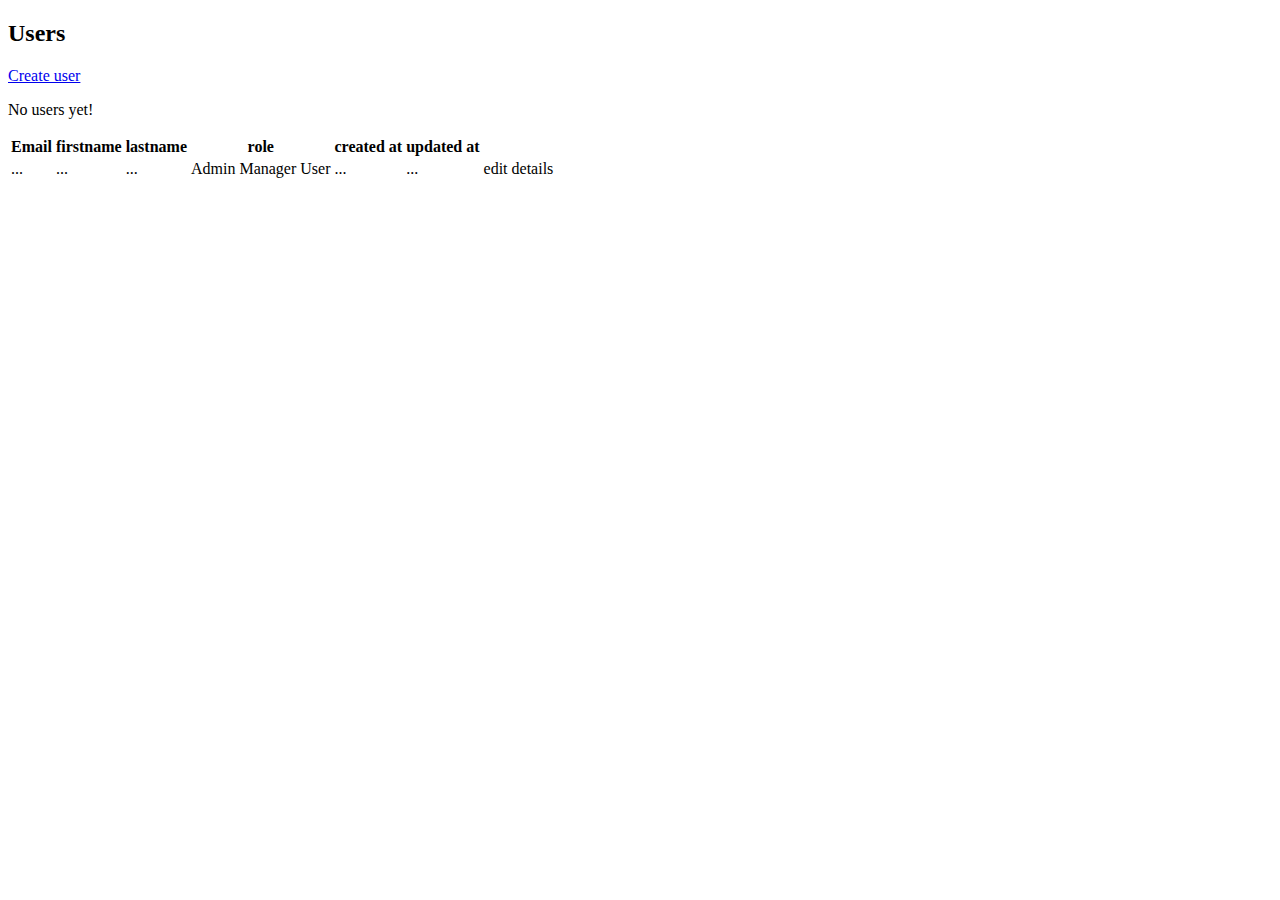
==== src/main/resources/templates/user/index.html @ 493a2978 "JPA CRUD" ====
<!doctype html>
<html th:replace="~{user_layout :: layout(~{::title}, ~{::main})}" xmlns:th="http://www.thymeleaf.org">
<head>
    <title>Sticky Footer Navbar Template · Bootstrap v5.3</title>
</head>
<body>

<main class="flex-shrink-0">
    <div class="container">
        <h2 class="mt-5">Users</h2>
        <div class="text-end">
            <a href="/users/add">Create user</a>
        </div>
        <div class="table-responsive small" th:switch="${#lists.size(users) > 0}">
            <p class="mt-5" th:case="false">No users yet!</p>
            <table class="table table-striped table-sm"  th:case="*">
                <thead>
                <tr>
                    <th scope="col">Email</th>
                    <th scope="col">firstname</th>
                    <th scope="col">lastname</th>
                    <th scope="col">role</th>
                    <th scope="col">created at</th>
                    <th scope="col">updated at</th>
                    <th scope="col"></th>
                </tr>
                </thead>
                <tbody>
                <tr th:each="user : ${users}">
                    <td th:text="${user.email}">...</td>
                    <td th:text="${user.firstname}">...</td>
                    <td th:text="${user.lastname}">...</td>
                    <td th:switch="${user.role}">
                        <span th:case="'ROLE_ADMIN'">Admin</span>
                        <span th:case="'ROLE_MANAGER'">Manager</span>
                        <span th:case="'ROLE_USER'">User</span>
                    </td>
                    <td th:text="${#dates.format(user.createdAt, 'dd-MM-yyyy HH:mm')}">...</td>
                    <td th:text="${#dates.format(user.updatedAt, 'dd-MM-yyyy HH:mm')}">...</td>
                    <td>
                        <a th:href="|/users/${user.id}/edit|">edit</a>
                        <a th:href="|/users/${user.id}|">details</a>
                    </td>
                </tr>
                </tbody>
            </table>
        </div>
    </div>
</main>

</body>
</html>
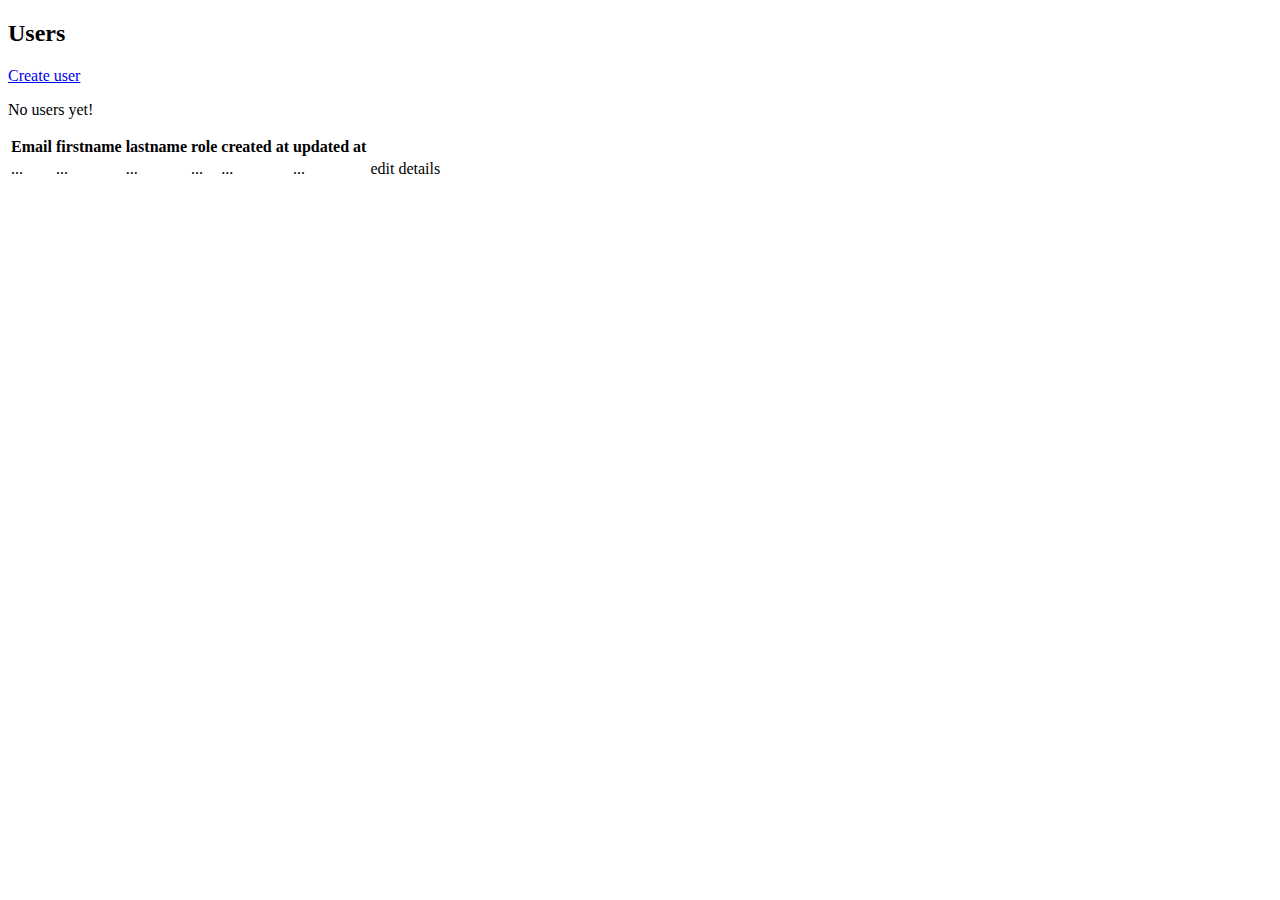
==== commit 5323e418: "User CRUD with Role entity" ====
--- a/src/main/resources/templates/user/index.html
+++ b/src/main/resources/templates/user/index.html
@@ -1,7 +1,7 @@
 <!doctype html>
-<html th:replace="~{user_layout :: layout(~{::title}, ~{::main})}" xmlns:th="http://www.thymeleaf.org">
+<html th:replace="~{user_layout :: layout(~{::title}, ~{::main})}" xmlns:th="http://www.thymeleaf.org" xmlns:sec="https://www.thymeleaf.org/thymeleaf-extras-springsecurity6">
 <head>
-    <title>Sticky Footer Navbar Template · Bootstrap v5.3</title>
+    <title>Users</title>
 </head>
 <body>
 
@@ -9,7 +9,7 @@
     <div class="container">
         <h2 class="mt-5">Users</h2>
         <div class="text-end">
-            <a href="/users/add">Create user</a>
+            <a sec:authorize="hasAuthority('user_add')" href="/users/add">Create user</a>
         </div>
         <div class="table-responsive small" th:switch="${#lists.size(users) > 0}">
             <p class="mt-5" th:case="false">No users yet!</p>
@@ -30,16 +30,12 @@
                     <td th:text="${user.email}">...</td>
                     <td th:text="${user.firstname}">...</td>
                     <td th:text="${user.lastname}">...</td>
-                    <td th:switch="${user.role}">
-                        <span th:case="'ROLE_ADMIN'">Admin</span>
-                        <span th:case="'ROLE_MANAGER'">Manager</span>
-                        <span th:case="'ROLE_USER'">User</span>
-                    </td>
+                    <td th:text="${#strings.capitalize(#strings.toLowerCase(#strings.replace(user.role.name, 'ROLE_', '')))}">...</td>
                     <td th:text="${#dates.format(user.createdAt, 'dd-MM-yyyy HH:mm')}">...</td>
                     <td th:text="${#dates.format(user.updatedAt, 'dd-MM-yyyy HH:mm')}">...</td>
                     <td>
-                        <a th:href="|/users/${user.id}/edit|">edit</a>
-                        <a th:href="|/users/${user.id}|">details</a>
+                        <a sec:authorize="hasAuthority('user_edit')" th:href="|/users/${user.id}/edit|">edit</a>
+                        <a sec:authorize="hasAuthority('user_details')" th:href="|/users/${user.id}|">details</a>
                     </td>
                 </tr>
                 </tbody>
